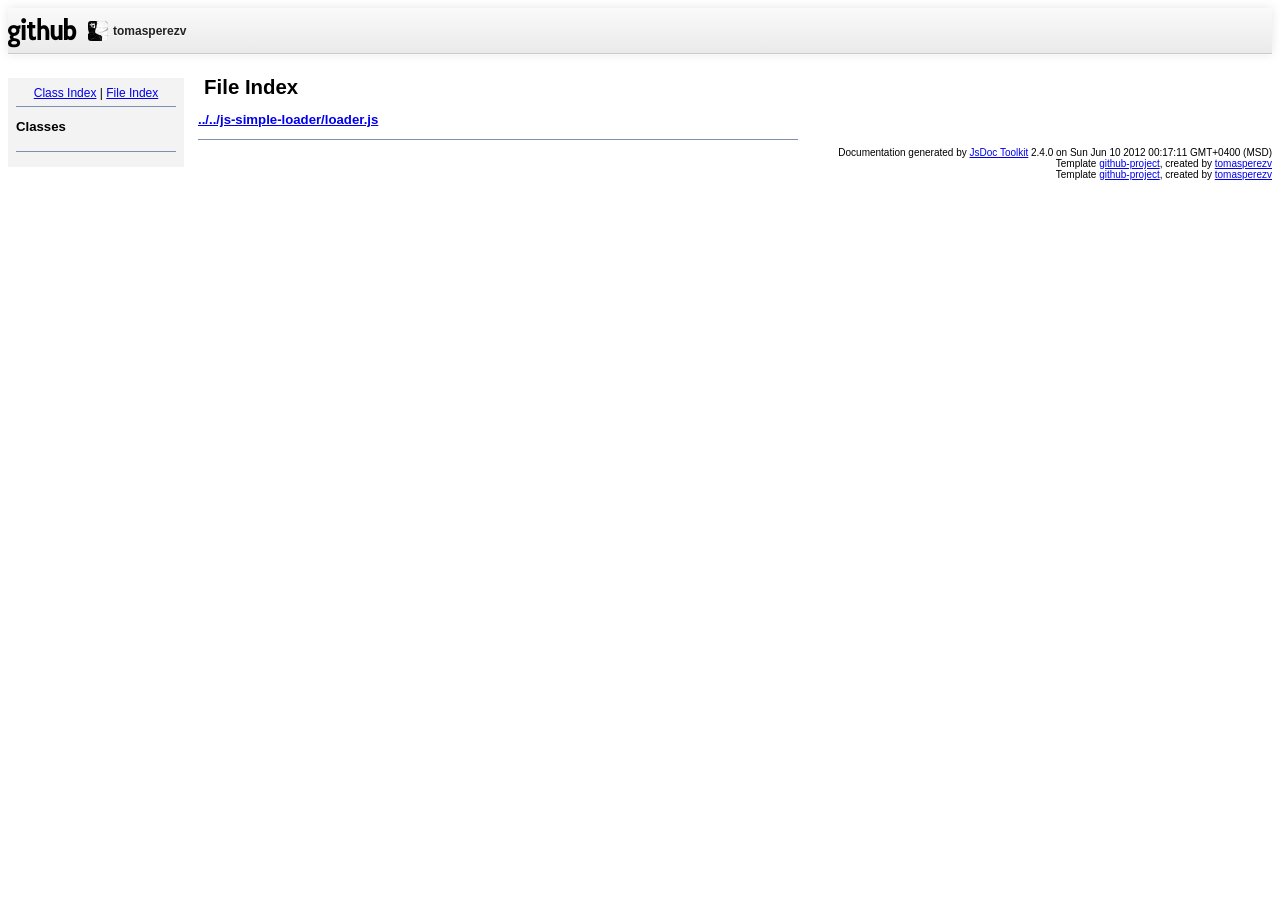
==== files.html @ 2dbe3d1f "Adding autogenerated documentation." ====
<!DOCTYPE html PUBLIC "-//W3C//DTD XHTML 1.0 Transitional//EN"
        "http://www.w3.org/TR/xhtml1/DTD/xhtml1-transitional.dtd">
<html xmlns="http://www.w3.org/1999/xhtml" xml:lang="en" lang="en">
	<head>
		<meta http-equiv="content-type" content="text/html; charset=utf-8" />
		
		<title>JsDoc Reference - File Index</title>
		<meta name="generator" content="JsDoc Toolkit" />
		<link rel="stylesheet" type="text/css" href="./static/base.css" />
	</head>
	
	<body>
		<div id="header" class="true clearfix">
	<div class="container clearfix">
		<a class="site-logo" href="https://github.com/">
			<img alt="GitHub" class="github-logo-4x" height="30" src="./static/github.png">
		</a>
		<div id="userbox">
			<div id="user">
				<a href="https://github.com/tomasperezv"><img height="20" src="./static/avatar.png" width="20"></a>
				<a href="https://github.com/tomasperezv" class="name">tomasperezv</a>
			</div>
		</div>
	</div>
</div>

		
		<div id="index">
			<div align="center"><a href="index.html">Class Index</a>
| <a href="files.html">File Index</a></div>
<hr />
<h2>Classes</h2>
<ul class="classList">
	
</ul>
<hr />

		</div>
		
		<div id="content">
			<h1 class="classTitle">File Index</h1>
			
			
			<div>
				<h2><a href="symbols/src/js-simple-loader_loader.js.html">../../js-simple-loader/loader.js</a></h2>
				
				<dl>
					
					
					
					
				</dl>
			</div>
			<hr />
			
			
		</div>
		<div class="fineprint" style="clear:both">
			
			Documentation generated by <a href="http://code.google.com/p/jsdoc-toolkit/" target="_blankt">JsDoc Toolkit</a> 2.4.0 on Sun Jun 10 2012 00:17:11 GMT+0400 (MSD)
			<br/>Template <a href="https://github.com/tomasperezv/jsdoc-templates">github-project</a>, created by <a href="http://github.com/tomasperezv">tomasperezv</a>
			<br/>Template <a href="https://github.com/tomasperezv/jsdoc-templates">github-project</a>, created by <a href="http://github.com/tomasperezv">tomasperezv</a>

		</div>
	</body>
</html>
---- static/base.css ----
/* default.css */
body
{
	font: 12px "Lucida Grande", Tahoma, Arial, Helvetica, sans-serif;
}

.header
{
	clear: both;
	background-color: #ccc;
	padding: 8px;
}

h1
{
	font-size: 150%;
	font-weight: bold;
	padding: 0;
	margin: 1em 0 0 .3em;
}

hr
{
	border: none 0;
	border-top: 1px solid #7F8FB1;
	height: 1px;
}

pre.code
{
	display: block;
	padding: 8px;
	border: 1px dashed #ccc;
}

#index
{
	margin-top: 24px;
	float: left;
	width: 160px;
	position: absolute;
	left: 8px;
	background-color: #F3F3F3;
	padding: 8px;
}

#content
{
	margin-left: 190px;
	width: 600px;
}

.classList
{
	list-style-type: none;
	padding: 0;
	margin: 0 0 0 8px;
	font-family: arial, sans-serif;
	font-size: 1em;
	overflow: auto;
}

.classList li
{
	padding: 0;
	margin: 0 0 8px 0;
}

.summaryTable { width: 100%; }

h1.classTitle
{
	font-size:170%;
	line-height:130%;
}

h2 { font-size: 110%; }
caption, div.sectionTitle
{
	background-color: #7F8FB1;
	color: #fff;
	font-size:130%;
	text-align: left;
	padding: 2px 6px 2px 6px;
	border: 1px #7F8FB1 solid;
}

div.sectionTitle { margin-bottom: 8px; }
.summaryTable thead { display: none; }

.summaryTable td
{
	vertical-align: top;
	padding: 4px;
	border-bottom: 1px #7F8FB1 solid;
	border-right: 1px #7F8FB1 solid;
}

/*col#summaryAttributes {}*/
.summaryTable td.attributes
{
	border-left: 1px #7F8FB1 solid;
	width: 140px;
	text-align: right;
}

td.attributes, .fixedFont
{
	line-height: 15px;
	color: #002EBE;
	font-family: "Courier New",Courier,monospace;
	font-size: 13px;
}

.summaryTable td.nameDescription
{
	text-align: left;
	font-size: 13px;
	line-height: 15px;
}

.summaryTable td.nameDescription, .description
{
	line-height: 15px;
	padding: 4px;
	padding-left: 4px;
}

.summaryTable { margin-bottom: 8px; }

ul.inheritsList
{
	list-style: square;
	margin-left: 20px;
	padding-left: 0;
}

.detailList {
	margin-left: 20px; 
	line-height: 15px;
}
.detailList dt { margin-left: 20px; }

.detailList .heading
{
	font-weight: bold;
	padding-bottom: 6px;
	margin-left: 0;
}

.light, td.attributes, .light a:link, .light a:visited
{
	color: #777;
	font-style: italic;
}

.fineprint
{
	text-align: right;
	font-size: 10px;
}

#header {
	background: #FAFAFA;
	background: -moz-linear-gradient(#FAFAFA,#EAEAEA);
	background: -webkit-linear-gradient(#FAFAFA,#EAEAEA);
	-ms-filter: "progid:DXImageTransform.Microsoft.gradient(startColorstr='#fafafa',endColorstr='#eaeaea')";
	position: relative;
	z-index: 10;
	border-bottom: 1px solid #CACACA;
	box-shadow: 0 1px 0 rgba(255, 255, 255, 0.4),0 0 10px rgba(0, 0, 0, 0.1);
	height:45px;
}

#userbox {
	margin-left: 80px;
	line-height: 20px;
	padding: 7px 0;
}

.site-logo img {
	position: absolute;
	top: 10px;
	left: 0;
}

#user {
	float: left;
	font-weight: bold;
	padding: 5px 0;
	text-shadow: 0 1px 0 white;
}

#user .name {
	line-height: 22px;
}

#userbox a {
	color: #222;
	-moz-transition: color .15s ease-in 0;
	-webkit-transition: color .15s ease-in 0;
	line-height: 16px;
	text-decoration:none;
}

a:hover {
	text-decoration: underline;
}

#user img {
	float: left;
	margin: 1px 5px 0 0;
	border-radius: 3px;
}

img {
	border: 0;
}
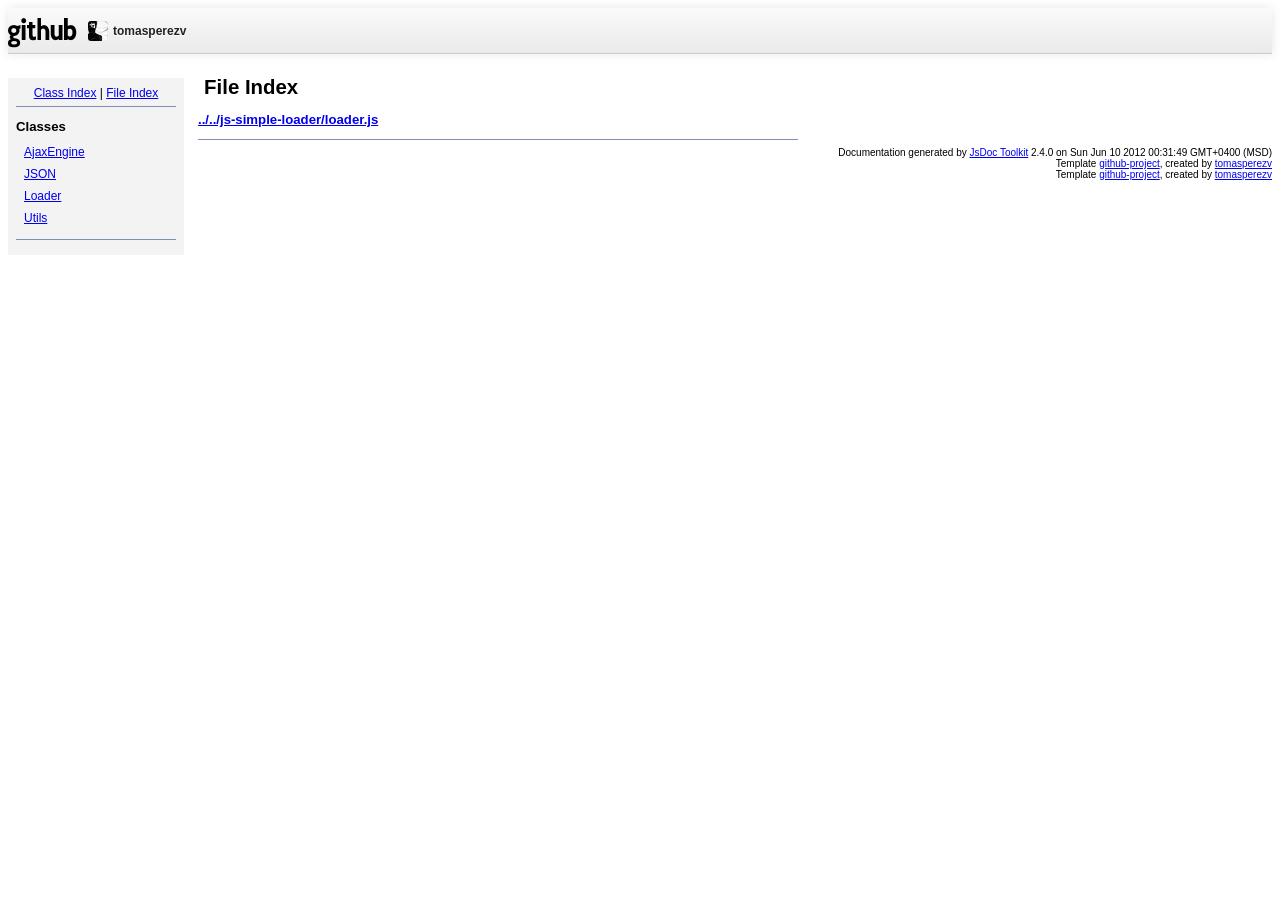
==== commit 41cfde41: "Adding new version of the documentation." ====
--- a/files.html
+++ b/files.html
@@ -32,6 +32,14 @@
 <h2>Classes</h2>
 <ul class="classList">
 	
+	<li><a href="symbols/AjaxEngine.html">AjaxEngine</a></li>
+	
+	<li><a href="symbols/JSON.html">JSON</a></li>
+	
+	<li><a href="symbols/Loader.html">Loader</a></li>
+	
+	<li><a href="symbols/Utils.html">Utils</a></li>
+	
 </ul>
 <hr />
 
@@ -57,7 +65,7 @@
 		</div>
 		<div class="fineprint" style="clear:both">
 			
-			Documentation generated by <a href="http://code.google.com/p/jsdoc-toolkit/" target="_blankt">JsDoc Toolkit</a> 2.4.0 on Sun Jun 10 2012 00:17:11 GMT+0400 (MSD)
+			Documentation generated by <a href="http://code.google.com/p/jsdoc-toolkit/" target="_blankt">JsDoc Toolkit</a> 2.4.0 on Sun Jun 10 2012 00:31:49 GMT+0400 (MSD)
 			<br/>Template <a href="https://github.com/tomasperezv/jsdoc-templates">github-project</a>, created by <a href="http://github.com/tomasperezv">tomasperezv</a>
 			<br/>Template <a href="https://github.com/tomasperezv/jsdoc-templates">github-project</a>, created by <a href="http://github.com/tomasperezv">tomasperezv</a>
 
